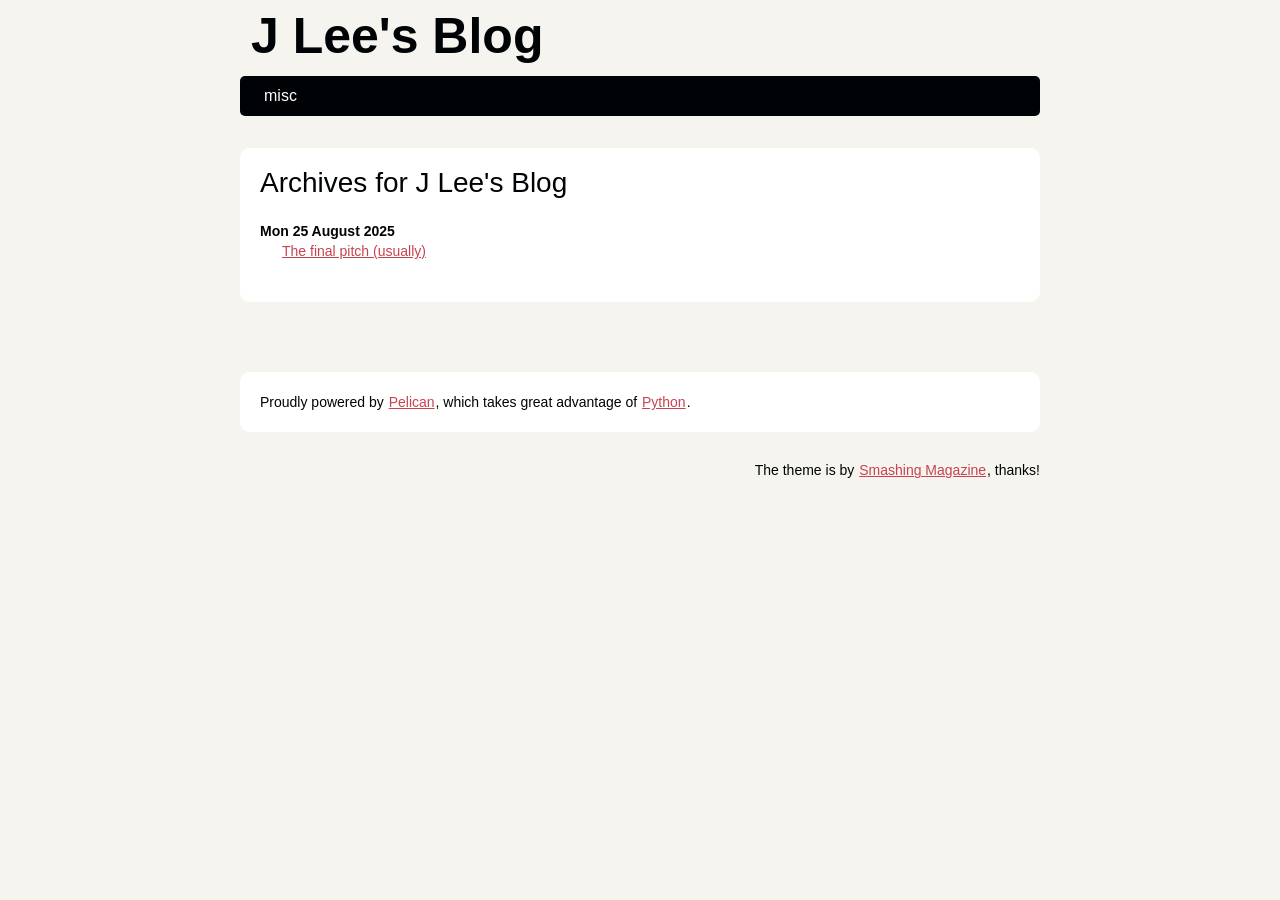
==== archives.html @ c614c015 "Update documentation" ====
<!DOCTYPE html>
<html lang="en">
        <head>
                        <meta charset="utf-8" />
                        <meta name="viewport" content="width=device-width, initial-scale=1.0" />
                        <meta name="generator" content="Pelican" />
                        <title>J Lee's Blog</title>
                        <link rel="stylesheet" href="/theme/css/main.css" />
        </head>

        <body id="index" class="home">
                <header id="banner" class="body">
                        <h1><a href="/">J Lee's Blog</a></h1>
                        <nav><ul>
                                                <li><a href="/category/misc.html">misc</a></li>
                        </ul></nav>
                </header><!-- /#banner -->
    <section id="content" class="body">
        <h1>Archives for J Lee's Blog</h1>

        <dl>
                <dt>Mon 25 August 2025</dt>
                <dd><a href="/the-final-pitch-usually.html">The final pitch (usually)</a></dd>
        </dl>
    </section>
                <section id="extras" class="body">
                </section><!-- /#extras -->

                <footer id="contentinfo" class="body">
                        <address id="about" class="vcard body">
                                Proudly powered by <a rel="nofollow" href="https://getpelican.com/">Pelican</a>, which takes great advantage of <a rel="nofollow" href="https://www.python.org/">Python</a>.
                        </address><!-- /#about -->

                        <p>The theme is by <a rel="nofollow" href="https://www.smashingmagazine.com/2009/08/designing-a-html-5-layout-from-scratch/">Smashing Magazine</a>, thanks!</p>
                </footer><!-- /#contentinfo -->

        </body>
</html>
---- theme/css/main.css ----
/*
	Name: Smashing HTML5
	Date: July 2009
	Description: Sample layout for HTML5 and CSS3 goodness.
	Version: 1.0
	License: MIT <https://opensource.org/licenses/MIT>
	Licensed by: Smashing Media GmbH <https://www.smashingmagazine.com/>
	Original author: Enrique Ramírez <http://enrique-ramirez.com/>
*/

/* Imports */
@import url("reset.css");
@import url("pygment.css");
@import url("typogrify.css");
@import url("fonts.css");

/***** Global *****/
/* Body */
body {
    background: #F5F4EF;
    color: #000305;
    font-size: 87.5%; /* Base font size: 14px */
    font-family: 'Trebuchet MS', Trebuchet, 'Lucida Sans Unicode', 'Lucida Grande', 'Lucida Sans', Arial, sans-serif;
    line-height: 1.429;
    margin: 0;
    padding: 0;
    text-align: left;
}

/* Headings */
h1 {font-size: 2em }
h2 {font-size: 1.571em}	/* 22px */
h3 {font-size: 1.429em}	/* 20px */
h4 {font-size: 1.286em}	/* 18px */
h5 {font-size: 1.143em}	/* 16px */
h6 {font-size: 1em}		/* 14px */

h1, h2, h3, h4, h5, h6 {
    font-weight: 400;
    line-height: 1.1;
    margin-bottom: .8em;
    font-family: 'Yanone Kaffeesatz', arial, serif;
}

h3, h4, h5, h6 { margin-top: .8em; }

hr { border: 2px solid #EEEEEE; }

/* Anchors */
a {outline: 0;}
a img {border: 0px; text-decoration: none;}
a:link, a:visited {
    color: #C74350;
    padding: 0 1px;
    text-decoration: underline;
}
a:hover, a:active {
    background-color: #C74350;
    color: #fff;
    text-decoration: none;
    text-shadow: 1px 1px 1px #333;
}

h1 a:hover {
    background-color: inherit
}

/* Paragraphs */
div.line-block,
p { margin-top: 1em;
    margin-bottom: 1em;}

strong, b {font-weight: bold;}
em, i {font-style: italic;}

/* Lists */
ul {
    list-style: outside disc;
    margin: 0em 0 0 1.5em;
}

ol {
    list-style: outside decimal;
    margin: 0em 0 0 1.5em;
}

li { margin-top: 0.5em;
    margin-bottom: 1em; }

.post-info {
    float:right;
    margin:10px;
    padding:5px;
}

.post-info p{
    margin-top: 1px;
    margin-bottom: 1px;
}

.readmore { float: right }

dl {margin: 0 0 1.5em 0;}
dt {font-weight: bold;}
dd {margin-left: 1.5em;}

pre{background-color:  rgb(238, 238, 238); padding: 10px; margin: 10px; overflow: auto;}

/* Quotes */
blockquote {
    margin: 20px;
    font-style: italic;
}
cite {}

q {}

div.note {
    float: right;
    margin: 5px;
    font-size: 85%;
    max-width: 300px;
}

/* Tables */
table {margin: .5em auto 1.5em auto; width: 98%;}

	/* Thead */
thead th {padding: .5em .4em; text-align: left;}
thead td {}

	/* Tbody */
tbody td {padding: .5em .4em;}
tbody th {}

tbody .alt td {}
tbody .alt th {}

	/* Tfoot */
tfoot th {}
tfoot td {}

/* HTML5 tags */
header, section, footer,
aside, nav, article, figure {
    display: block;
}

/***** Layout *****/
.body {clear: both; margin: 0 auto; max-width: 800px;}
img { max-width: 100%; }
img.right, figure.right, div.figure.align-right {
    float: right;
    margin: 0 0 2em 2em;
}
img.left, figure.left, div.figure.align-left {
    float: left;
    margin: 0 2em 2em 0;
}

/* .rst support */
div.figure img, figure img {  /* to fill figure exactly */
    max-width: 100%;
}
div.figure p.caption, figure p.caption { /* margin provided by figure */
    margin-top: 0;
    margin-bottom: 0;
}

/*
	Header
*****************/
#banner {
    margin: 0 auto;
    padding: 0.8em 0 0 0;
}

	/* Banner */
#banner h1 {
    font-size: 3.571em;
    line-height: 1.0;
    margin-bottom: .3em;
}

#banner h1 a:link, #banner h1 a:visited {
    color: #000305;
    display: block;
    font-weight: bold;
    margin: 0 0 0 .2em;
    text-decoration: none;
}
#banner h1 a:hover, #banner h1 a:active {
    background: none;
    color: #C74350;
    text-shadow: none;
}

#banner h1 strong {font-size: 0.36em; font-weight: normal;}

	/* Main Nav */
#banner nav {
    background: #000305;
    font-size: 1.143em;
    overflow: auto;
    line-height: 30px;
    margin: 0 auto 2em auto;
    padding: 0;
    text-align: center;
    max-width: 800px;

    border-radius: 5px;
    -moz-border-radius: 5px;
    -webkit-border-radius: 5px;
}

#banner nav ul {list-style: none; margin: 0 auto; max-width: 800px;}
#banner nav li {float: left; display: inline; margin: 0;}

#banner nav a:link, #banner nav a:visited {
    color: #fff;
    display: inline-block;
    height: 30px;
    padding: 5px 1.5em;
    text-decoration: none;
}
#banner nav a:hover, #banner nav a:active,
#banner nav .active a:link, #banner nav .active a:visited {
    background: #C74451;
    color: #fff;
    text-shadow: none !important;
}

#banner nav li:first-child a {
    border-top-left-radius: 5px;
    -moz-border-radius-topleft: 5px;
    -webkit-border-top-left-radius: 5px;

    border-bottom-left-radius: 5px;
    -moz-border-radius-bottomleft: 5px;
    -webkit-border-bottom-left-radius: 5px;
}

/*
	Featured
*****************/
#featured {
    background: #fff;
    margin-bottom: 2em;
    overflow: hidden;
    padding: 20px;
    max-width: 760px;

    border-radius: 10px;
    -moz-border-radius: 10px;
    -webkit-border-radius: 10px;
}

#featured figure {
    border: 2px solid #eee;
    float: right;
    margin: 0.786em 2em 0 5em;
    max-width: 248px;
}
#featured figure img {display: block; float: right;}

#featured h2 {color: #C74451; font-size: 1.714em; margin-bottom: 0.333em;}
#featured h3 {font-size: 1.429em; margin-bottom: .5em;}

#featured h3 a:link, #featured h3 a:visited {color: #000305; text-decoration: none;}
#featured h3 a:hover, #featured h3 a:active {color: #fff;}

/*
	Body
*****************/
#content {
    background: #fff;
    margin-bottom: 2em;
    overflow: hidden;
    padding: 20px 20px;
    max-width: 760px;

    border-radius: 10px;
    -moz-border-radius: 10px;
    -webkit-border-radius: 10px;
}

/*
	Extras
*****************/
#extras {margin: 0 auto 3em auto; overflow: hidden;}

#extras ul {list-style: none; margin: 0;}
#extras li {border-bottom: 1px solid #fff;}
#extras h2 {
    color: #C74350;
    font-size: 1.429em;
    margin-bottom: .25em;
    padding: 0 3px;
}

#extras a:link, #extras a:visited {
    color: #444;
    display: block;
    border-bottom: 1px solid #F4E3E3;
    text-decoration: none;
    padding: .3em .25em;
}

#extras a:hover, #extras a:active {color: #fff;}

	/* Blogroll */
#extras .blogroll {
    float: left;
    max-width: 615px;
}

#extras .blogroll li {float: left; margin: 0 20px 0 0; max-width: 185px;}

	/* Social */
#extras .social {
    float: right;
    max-width: 175px;
}

/*
	About
*****************/
#about {
    background: #fff;
    font-style: normal;
    margin-bottom: 2em;
    overflow: hidden;
    padding: 20px;
    text-align: left;
    max-width: 760px;

    border-radius: 10px;
    -moz-border-radius: 10px;
    -webkit-border-radius: 10px;
}

#about .primary {float: left; max-width: 165px;}
#about .primary strong {color: #C64350; display: block; font-size: 1.286em;}
#about .photo {float: left; margin: 5px 20px;}

#about .url:link, #about .url:visited {text-decoration: none;}

#about .bio {float: right; max-width: 500px;}

/*
	Footer
*****************/
#contentinfo {padding-bottom: 2em; text-align: right;}

/***** Sections *****/
/* Blog */
.hentry {
    display: block;
    clear: both;
    border-top: 1px solid #eee;
    padding: 1.5em 0;
}
li:first-child .hentry, #content > .hentry {border: 0; margin: 0;}
#content > .hentry {padding: 1em 0;}
.hentry img{display : none ;}
.entry-title {font-size: 3em; margin-bottom: 10px; margin-top: 0;}
.entry-title a:link, .entry-title a:visited {text-decoration: none; color: #333;}
.entry-title a:visited {background-color: #fff;}

.hentry .post-info * {font-style: normal;}

	/* Content */
.hentry footer {margin-bottom: 2em;}
.hentry footer address {display: inline;}
#posts-list footer address {display: block;}

	/* Blog Index */
#posts-list {list-style: none; margin: 0;}
#posts-list .hentry {padding-left: 10px; position: relative;}

#posts-list footer {
    left: 10px;
    position: relative;
    float: left;
    top: 0.5em;
    max-width: 190px;
}

	/* About the Author */
#about-author {
    background: #f9f9f9;
    clear: both;
    font-style: normal;
    margin: 2em 0;
    padding: 10px 20px 15px 20px;

    border-radius: 5px;
    -moz-border-radius: 5px;
    -webkit-border-radius: 5px;
}

#about-author strong {
    color: #C64350;
    clear: both;
    display: block;
    font-size: 1.429em;
}

#about-author .photo {border: 1px solid #ddd; float: left; margin: 5px 1em 0 0;}

	/* Comments */
#comments-list {list-style: none; margin: 0 1em;}
#comments-list blockquote {
    background: #f8f8f8;
    clear: both;
    font-style: normal;
    margin: 0;
    padding: 15px 20px;

    border-radius: 5px;
    -moz-border-radius: 5px;
    -webkit-border-radius: 5px;
}
#comments-list footer {color: #888; padding: .5em 1em 0 0; text-align: right;}

#comments-list li:nth-child(2n) blockquote {background: #F5f5f5;}

	/* Add a Comment */
#add-comment label {clear: left; float: left; text-align: left; max-width: 150px;}
#add-comment input[type='text'],
#add-comment input[type='email'],
#add-comment input[type='url'] {float: left; max-width: 200px;}

#add-comment textarea {float: left; height: 150px; max-width: 495px;}

#add-comment p.req {clear: both; margin: 0 .5em 1em 0; text-align: right;}

#add-comment input[type='submit'] {float: right; margin: 0 .5em;}
#add-comment * {margin-bottom: .5em;}
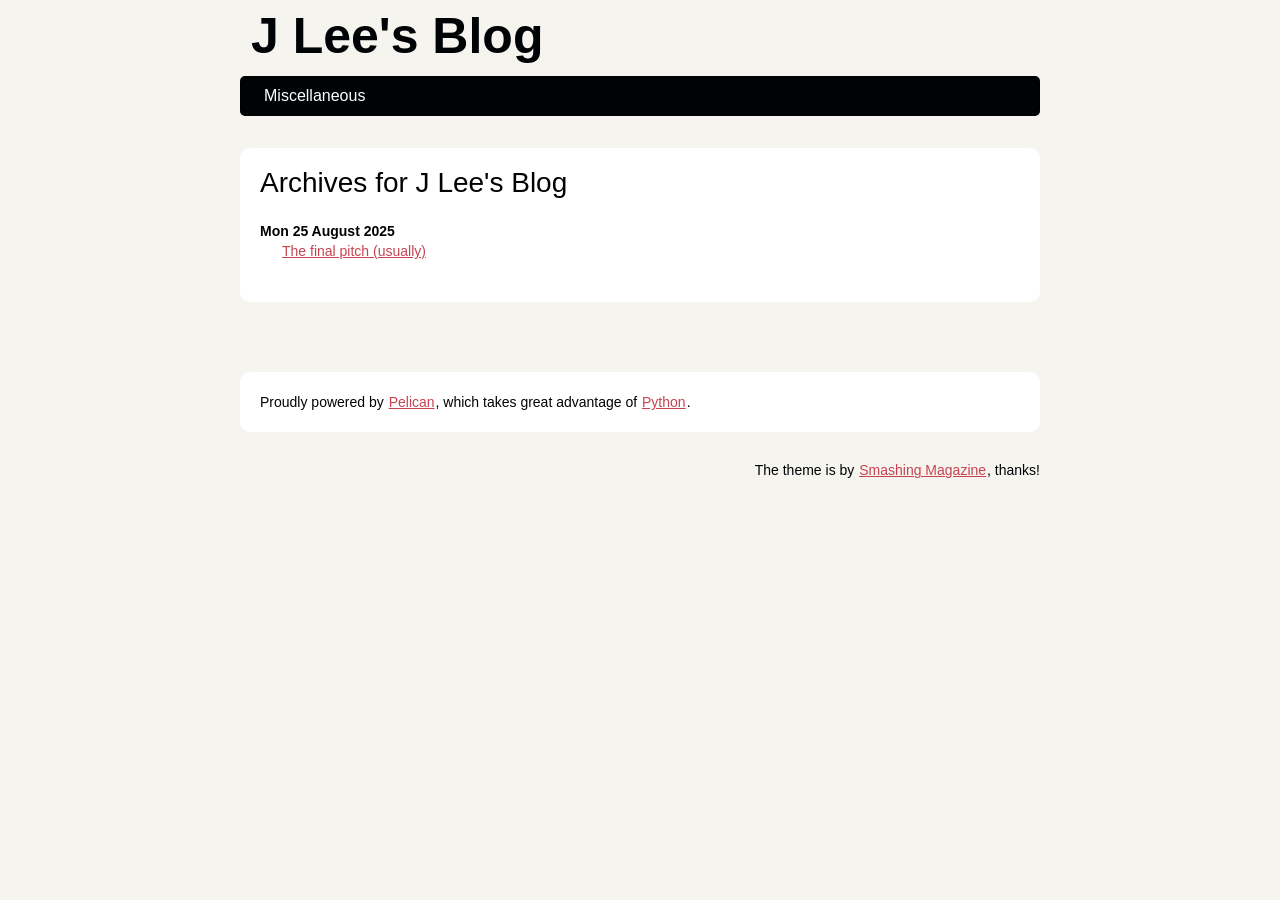
==== commit 0707e766: "Update documentation" ====
--- a/archives.html
+++ b/archives.html
@@ -12,7 +12,7 @@
                 <header id="banner" class="body">
                         <h1><a href="/">J Lee's Blog</a></h1>
                         <nav><ul>
-                                                <li><a href="/category/misc.html">misc</a></li>
+                                                <li><a href="/category/miscellaneous.html">Miscellaneous</a></li>
                         </ul></nav>
                 </header><!-- /#banner -->
     <section id="content" class="body">
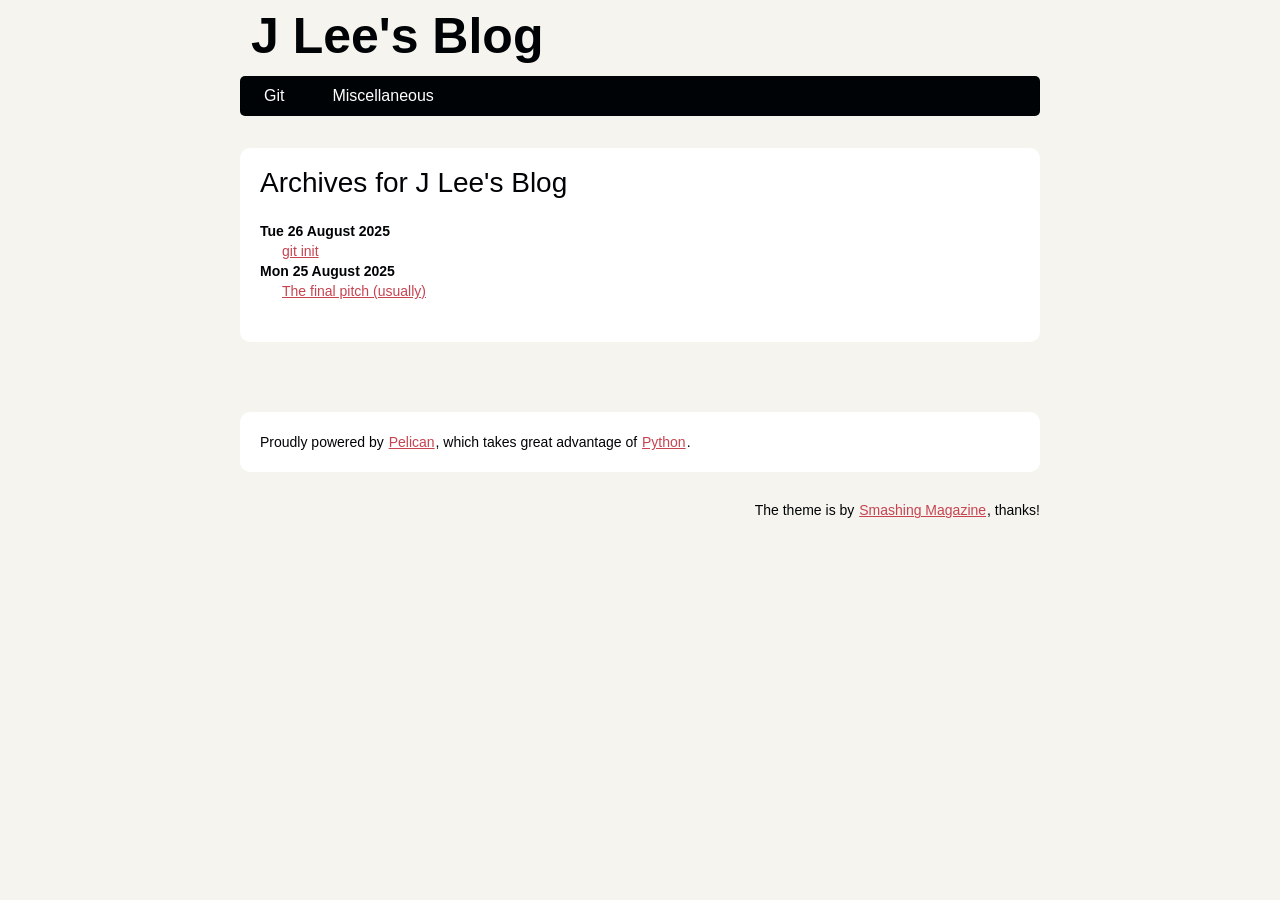
==== commit 369c7bc9: "Update documentation" ====
--- a/archives.html
+++ b/archives.html
@@ -12,6 +12,7 @@
                 <header id="banner" class="body">
                         <h1><a href="/">J Lee's Blog</a></h1>
                         <nav><ul>
+                                                <li><a href="/category/git.html">Git</a></li>
                                                 <li><a href="/category/miscellaneous.html">Miscellaneous</a></li>
                         </ul></nav>
                 </header><!-- /#banner -->
@@ -19,6 +20,8 @@
         <h1>Archives for J Lee's Blog</h1>
 
         <dl>
+                <dt>Tue 26 August 2025</dt>
+                <dd><a href="/git-init.html">git init</a></dd>
                 <dt>Mon 25 August 2025</dt>
                 <dd><a href="/the-final-pitch-usually.html">The final pitch (usually)</a></dd>
         </dl>
